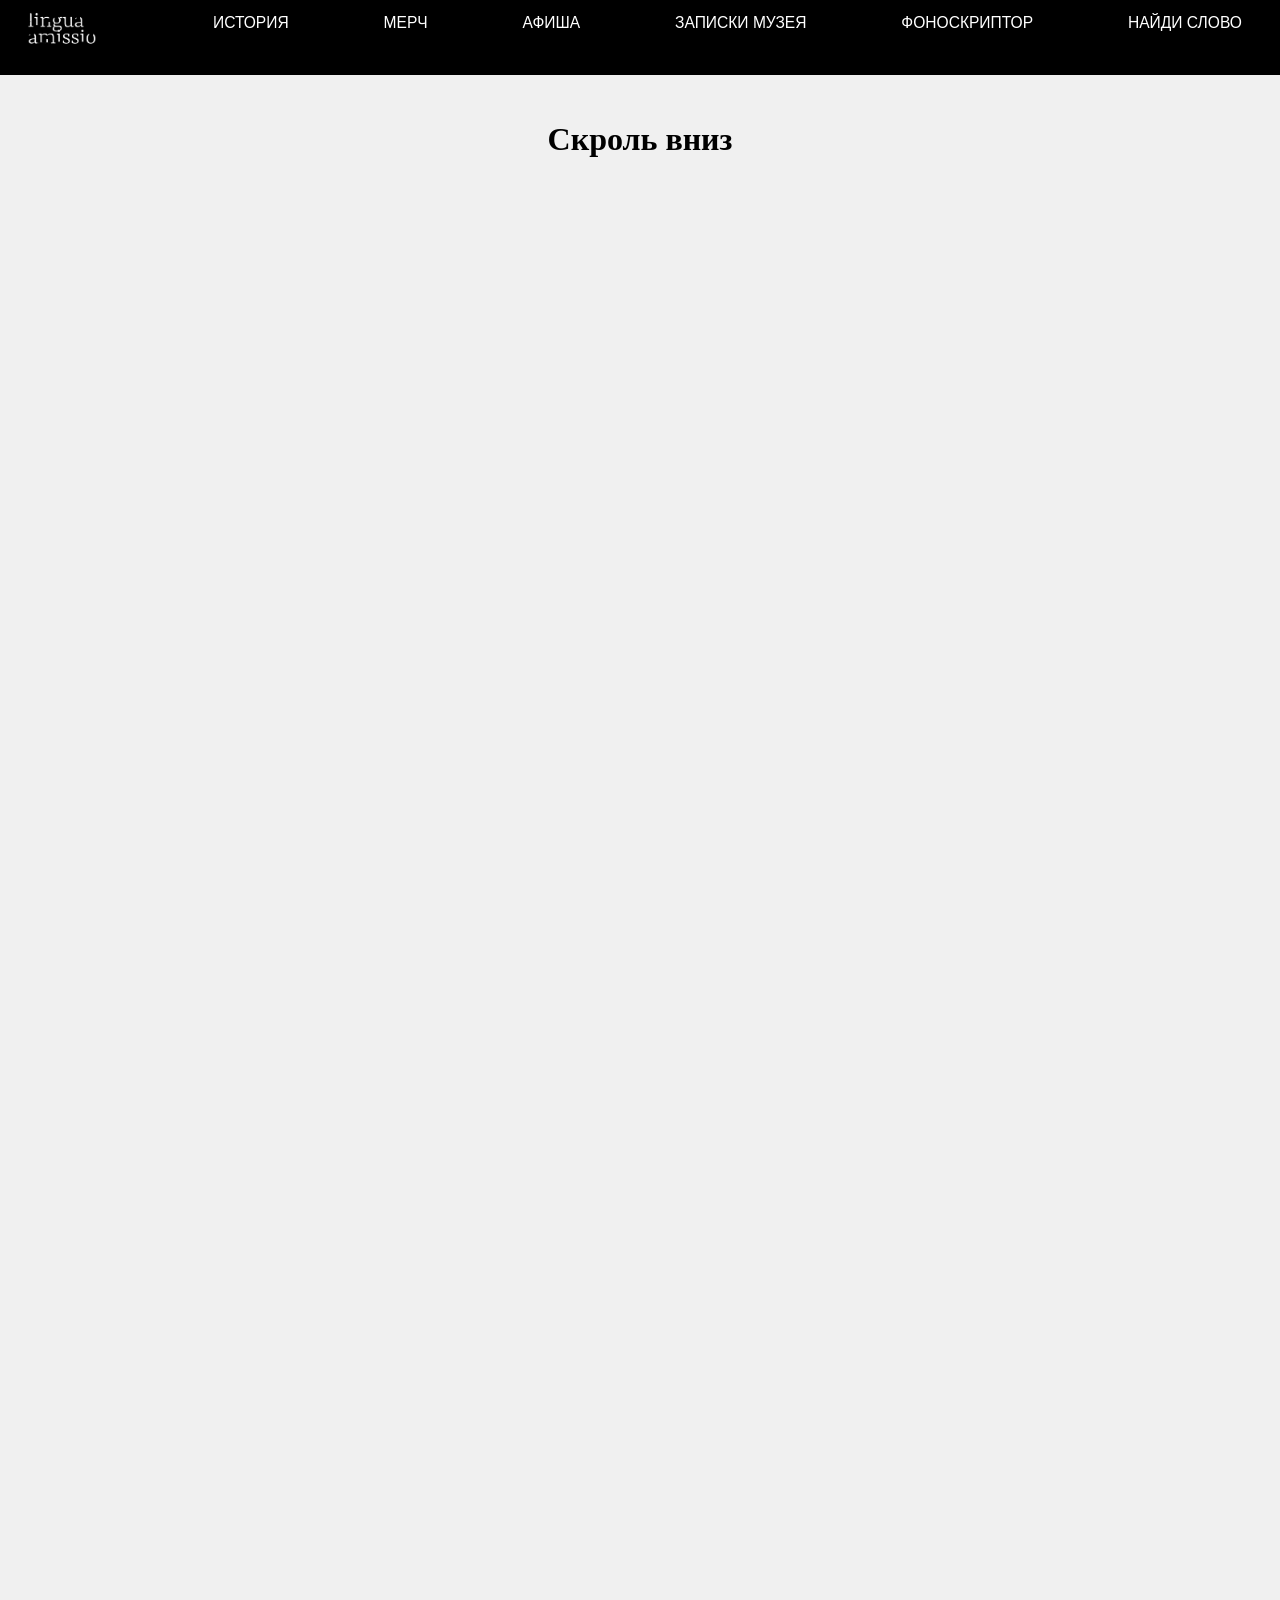
==== index.html @ 4d4c3663 "first-v" ====
<!DOCTYPE html>
<html lang="en">
<head>
    <meta charset="UTF-8">
    <meta name="viewport" content="width=device-width, initial-scale=1.0">
    <title>Музей забытого языка</title>

    <link rel="stylesheet" href="./styles/main.css">
    <link rel="stylesheet" href="./styles/header.css">
</head>
<body>

    <header class="header">
        <a href="#" class="logo">
            <img src="assets/header_logo.png" alt="header_logo">
        </a>

        <nav class="nav">
            <ul class="nav-list">
                <li><a href="#">ИСТОРИЯ</a></li>
                <li><a href="#">МЕРЧ</a></li>
                <li><a href="#">АФИША</a></li>
                <li><a href="#">ЗАПИСКИ МУЗЕЯ</a></li>
                <li><a href="https://isakovakatrin-beep.github.io/linguaamissio/" target="_blank">ФОНОСКРИПТОР</a></li>
                <li><a href="https://isakovakatrin-beep.github.io/1/" target="_blank">НАЙДИ СЛОВО</a></li>
            </ul>
        </nav>
    </header>

    <main style="height: 2000px; padding-top: 100px; background-color: #f0f0f0;">
        <h1 style="text-align: center;">Скроль вниз</h1>
    </main>
</body>
</html>
---- styles/main.css ----
html, body {
    margin: 0;
    padding: 0;
    box-sizing: border-box;
}
---- styles/header.css ----
.header *, .header *::before, .header *::after {
    box-sizing: border-box;
}

.header {
    position: fixed;
    top: 0;
    left: 0;
    width: 100%;
    height: 74.75px;
    background-color: #000000;

    display: flex;
    align-items: flex-start;

    padding-left: 27px;
    padding-right: 19px;
    z-index: 1000;

    box-sizing: border-box;
}

.header *, .header *::before, .header *::after {
    box-sizing: border-box;
}

.header .logo {
    display: block;
    width: 74px;
    height: 37.3px;
    margin-top: 10px;
    flex-shrink: 0;
}

.header .logo img {
    width: 100%;
    height: 100%;
    object-fit: contain;
    display: block;
}

.header .nav {
    flex: 1;
    margin-left: 112px;
    margin-right: 19px;
}

.header .nav-list {
    display: flex;
    justify-content: space-between;
    list-style: none;
    margin: 0;
    padding: 0;
}

.header .nav-list a {
    display: block;
    margin-top: 15px;
    color: #FFFFFF;
    text-decoration: none;

    /*параметры тепографии из Фигмы*/
    font-family: 'Helvetica', Arial, sans-serif;
    font-size: 15.59px;
    font-weight: 400;
    line-height: 100%;
    letter-spacing: 0em;
    text-transform: uppercase;

    /*затухнание при наведении*/
    transition: opacity 0.2s ease;
}

.header.nav-list a:hover {
    opacity: 0.7;
}
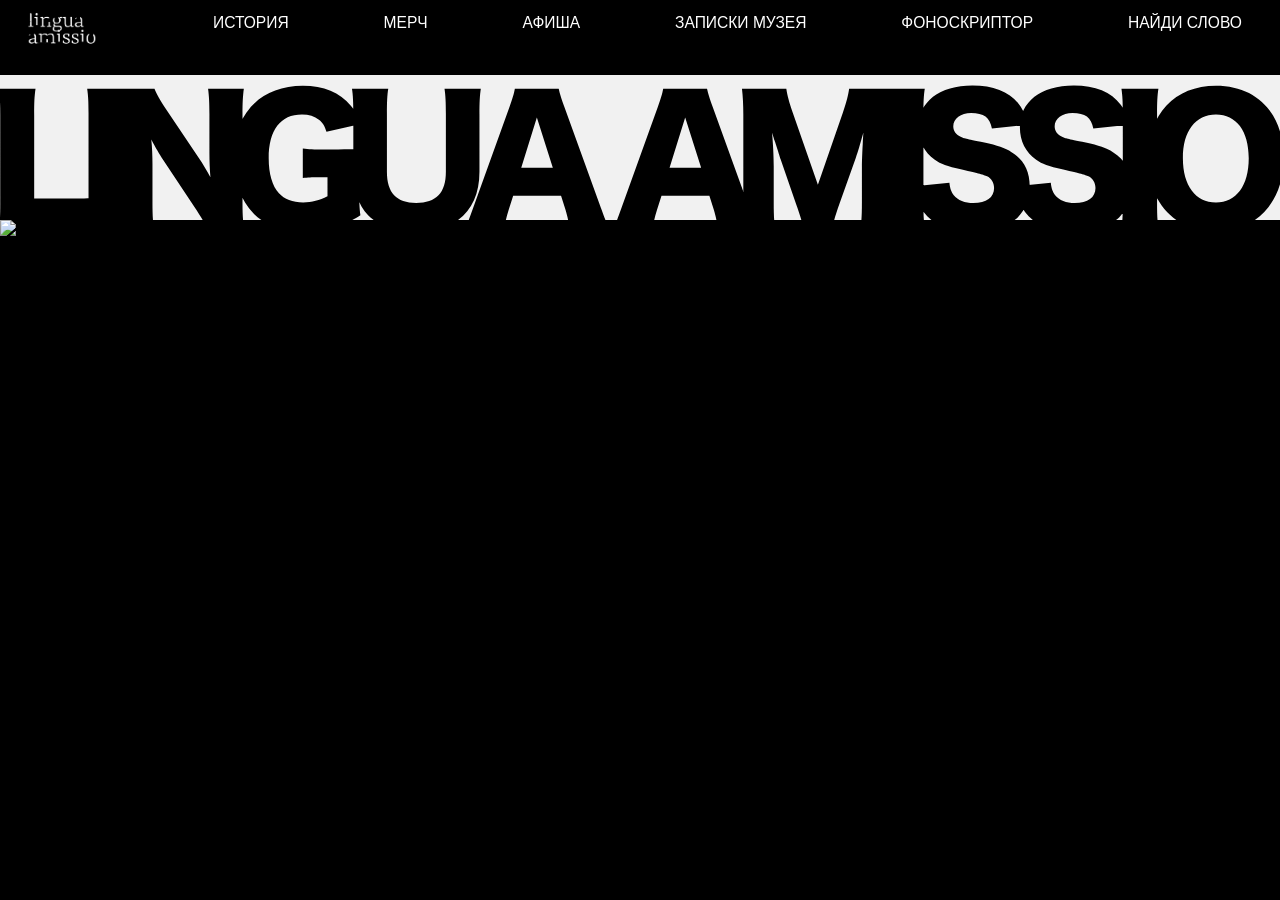
==== commit a7f8a8ef: "added main p" ====
--- a/index.html
+++ b/index.html
@@ -27,8 +27,14 @@
         </nav>
     </header>
 
-    <main style="height: 2000px; padding-top: 100px; background-color: #f0f0f0;">
-        <h1 style="text-align: center;">Скроль вниз</h1>
+    <main class="main-content">
+        <section class="hero-title">
+            <img src="assets/first_section/Frame%20134.svg" alt="Lingua Amissio Art" class="svg-title-img">
+        </section>
+
+        <section class="hero-visual">
+            <img src="assets/first_section/Frame.svg" alt="Lingua Amissio Art" class="svg-art-img">
+        </section>
     </main>
 </body>
 </html>
--- a/styles/main.css
+++ b/styles/main.css
@@ -2,4 +2,69 @@
     margin: 0;
     padding: 0;
     box-sizing: border-box;
+    width: 100%;
+    height: 100%;
+    background-color: #000000;
+    overflow: hidden;
+}
+
+/*.header *, .header *::before, .header *::after {*/
+/*    box-sizing: border-box;*/
+/*}*/
+
+*, *::before, *::after {
+    box-sizing: inherit;
+}
+
+.main-content {
+    padding-top: 74.75px;
+    width: 100%;
+    height: 100vh;
+    background-color: #000000;
+    display: flex;
+    flex-direction: column;
+    box-sizing: border-box;
+}
+
+/*Секция 1*/
+.hero-title {
+    width: 100%;
+    display: block;
+    background-color: #F0F0F0;
+    flex-shrink: 0;
+
+    /*max-height: 159px;*/
+    /*overflow: hidden;*/
+    /*display: flex;*/
+    /*justify-content: center;*/
+    /*align-items: center;*/
+
+}
+
+.svg-title-img {
+    width: 100%;
+    height: auto;
+    display: block;
+}
+
+/*Секция 2*/
+.hero-visual {
+    width: 100%;
+    min-height: 0;
+
+    flex: 1;
+    background-color: #000000;
+    display: flex;
+    justify-content: center;
+    align-items: flex-start;
+    overflow: hidden;
+}
+
+.svg-art-img {
+    width: 100%;
+    height: 100%;
+
+    object-fit: cover;
+    object-position: top center;
+    display: block;
 }
--- a/styles/header.css
+++ b/styles/header.css
@@ -17,10 +17,6 @@
     padding-right: 19px;
     z-index: 1000;
 
-    box-sizing: border-box;
-}
-
-.header *, .header *::before, .header *::after {
     box-sizing: border-box;
 }
 
